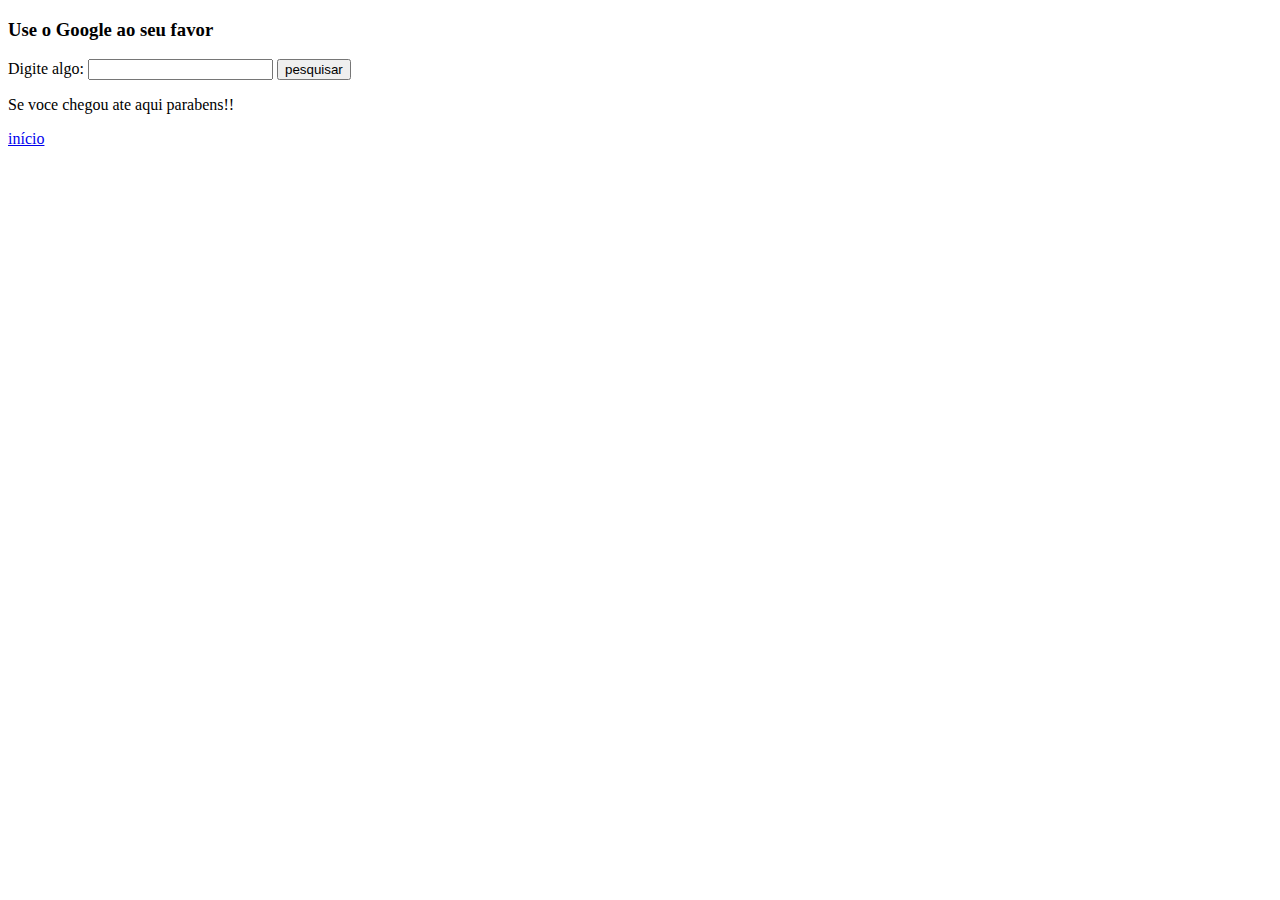
==== conteudo.html @ 6fe40ed5 "commit inicial" ====
<!DOCTYPE html>
<html lang="pt-br">
<head>
    <meta charset="UTF-8">
    <title>Página Inícial</title>
</head>
<body>
    <h3>Use o Google ao seu favor</h3>
    <form method="get" action="http://google.com/search">
        <label>Digite algo:</label>
        <input name="q">
        <button type="submit">pesquisar</button>

    </form>
    <p> Se voce chegou ate aqui parabens!! </p>

    <a href="index.html">início</a>
    
</body>
</html>
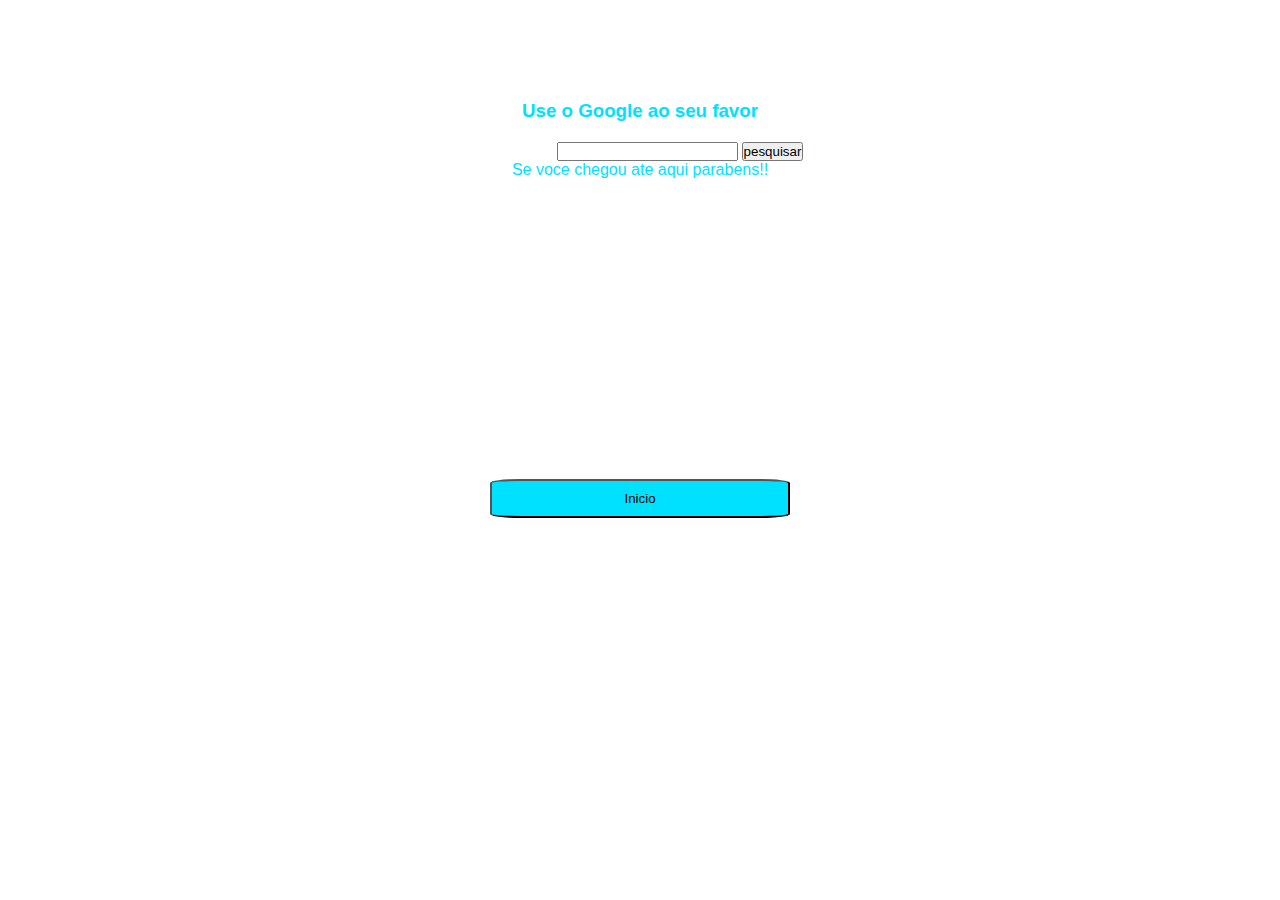
==== commit 0e9b9e46: "002" ====
--- a/conteudo.html
+++ b/conteudo.html
@@ -3,18 +3,29 @@
 <head>
     <meta charset="UTF-8">
     <title>Página Inícial</title>
+
+    <link rel="stylesheet" href="style2.css">
 </head>
 <body>
-    <h3>Use o Google ao seu favor</h3>
+    <h3 class="h3">Use o Google ao seu favor</h3>
+    <div class="form">
     <form method="get" action="http://google.com/search">
         <label>Digite algo:</label>
         <input name="q">
         <button type="submit">pesquisar</button>
 
     </form>
-    <p> Se voce chegou ate aqui parabens!! </p>
+    </div>
 
-    <a href="index.html">início</a>
+    <p class="p"> Se voce chegou ate aqui parabens!! </p>
+
+    <div class="congratulations">
+
+    <form method="get" action="index.html">
+        <button class="btn"  type="submit">Inicio</button>
+    </form>
+
+    </div>
     
 </body>
 </html>--- a/style2.css
+++ b/style2.css
@@ -0,0 +1,43 @@
+* {
+    margin: 0;
+    padding: 0;
+    border-radius: border-box;
+}
+
+body {
+    background: url(/Imagens/matrix.jpg);
+    color: white;
+}
+
+.btn {
+    background-color: rgb(0, 225, 255);
+    border-radius: 10%;
+    width: 300px;
+    padding: 10px;
+ }
+
+ .congratulations {
+     text-align: center;
+     padding: 300px 0;
+ }
+
+ .form {
+     text-align: center;
+     padding: 0px;
+ }
+
+ .p {
+    color: rgb(0, 225, 255);
+     text-align: center;
+     padding: 0px;
+    font-family: 'Lucida Sans', 'Lucida Sans Regular', 'Lucida Grande', 'Lucida Sans Unicode', Geneva, Verdana, sans-serif;
+
+ }
+
+ .h3 {
+    color: rgb(0, 225, 255);
+    text-align: center;
+    padding-bottom: 20px;
+    padding-top: 100px;
+    font-family: 'Lucida Sans', 'Lucida Sans Regular', 'Lucida Grande', 'Lucida Sans Unicode', Geneva, Verdana, sans-serif;
+}